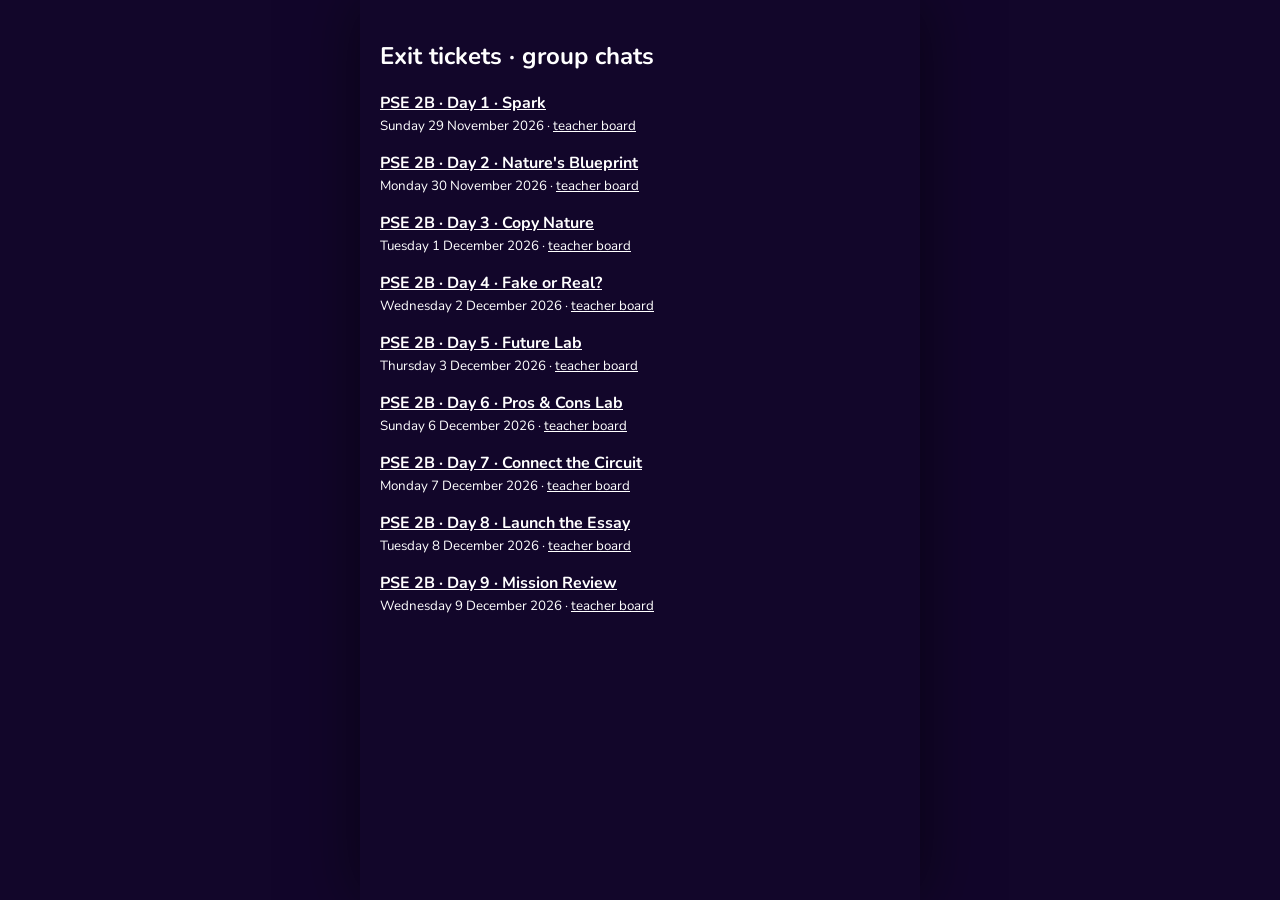
==== chat/index.html @ 1b34a97c "Add Unit 6 Invention Lab to Bloom & Buzz and WhatsApp-style exit-ticket chats (u6-d1 to u6-d9) Co-Au" ====
<!doctype html>
<html lang="en">
<head>
<meta charset="utf-8">
<meta name="viewport" content="width=device-width, initial-scale=1, viewport-fit=cover">
<title>Exit ticket · group chat</title>
<meta name="theme-color" content="#12062A">
<link rel="preconnect" href="https://fonts.googleapis.com"><link rel="preconnect" href="https://fonts.gstatic.com" crossorigin>
<link href="https://fonts.googleapis.com/css2?family=Nunito:wght@600;700;800;900&family=Orbitron:wght@600;800&display=swap" rel="stylesheet">
<style>
:root { --a: #FF2E9A; --b: #7B2CBF; --c: #22D3EE; --bg: #12062A; --me: #FFE3F3; --ink: #1D1030; }
* { box-sizing: border-box; -webkit-tap-highlight-color: transparent; }
html, body { margin: 0; height: 100%; }
body { font-family: 'Nunito', system-ui, sans-serif; color: var(--ink); background: var(--bg); overflow: hidden; }
.app { position: fixed; inset: 0; display: flex; flex-direction: column; max-width: 560px; margin: 0 auto; background: var(--bg); box-shadow: 0 0 60px rgba(0,0,0,.5); }
.wall { position: absolute; inset: 0; z-index: 0; overflow: hidden;
  background: radial-gradient(500px 300px at 10% 0%, color-mix(in srgb, var(--a) 45%, transparent), transparent 70%), radial-gradient(520px 340px at 100% 30%, color-mix(in srgb, var(--b) 60%, transparent), transparent 70%),
              radial-gradient(600px 300px at 50% 110%, color-mix(in srgb, var(--c) 35%, transparent), transparent 70%), var(--bg); }
.wall::before { content: ''; position: absolute; inset: 0; background-image: linear-gradient(color-mix(in srgb, var(--c) 14%, transparent) 1px, transparent 1px), linear-gradient(90deg, color-mix(in srgb, var(--c) 14%, transparent) 1px, transparent 1px); background-size: 34px 34px; mask-image: linear-gradient(transparent, #000 60%); -webkit-mask-image: linear-gradient(transparent, #000 60%); }
.wall i { position: absolute; width: 3px; height: 3px; border-radius: 50%; background: #fff; opacity: .6; animation: tw 3s ease-in-out infinite; }
@keyframes tw { 50% { opacity: .15; } }
header { position: relative; z-index: 2; display: flex; align-items: center; gap: 10px; padding: calc(10px + env(safe-area-inset-top)) 12px 10px; background: color-mix(in srgb, var(--bg) 70%, #000); border-bottom: 1px solid color-mix(in srgb, var(--c) 40%, transparent); color: #fff; }
.gav { width: 44px; height: 44px; flex: none; clip-path: polygon(25% 3%, 75% 3%, 100% 50%, 75% 97%, 25% 97%, 0 50%); background: linear-gradient(135deg, var(--a), var(--b)); display: grid; place-items: center; font-size: 22px; box-shadow: 0 0 18px var(--a); }
.gname { font-weight: 900; font-size: 16.5px; line-height: 1.1; } .gsub { font-size: 12px; opacity: .8; white-space: nowrap; overflow: hidden; text-overflow: ellipsis; }
.hd { flex: 1; min-width: 0; } .pill { font-family: 'Orbitron', sans-serif; font-size: 11px; font-weight: 800; padding: 6px 10px; border-radius: 99px; background: rgba(255,255,255,.12); border: 1px solid var(--c); color: #fff; white-space: nowrap; }
main { position: relative; z-index: 1; flex: 1; overflow-y: auto; padding: 14px 10px 8px; scroll-behavior: smooth; }
.sys { text-align: center; margin: 8px auto 12px; } .sys span { display: inline-block; font-size: 12px; font-weight: 800; color: #fff; background: rgba(255,255,255,.14); padding: 5px 12px; border-radius: 10px; backdrop-filter: blur(6px); }
.row { display: flex; margin: 3px 0; animation: pop .28s cubic-bezier(.34,1.56,.64,1); } .row.me { justify-content: flex-end; }
@keyframes pop { from { opacity: 0; transform: translateY(8px) scale(.96); } }
.av { width: 30px; height: 30px; border-radius: 50%; flex: none; display: grid; place-items: center; font-size: 15px; font-weight: 900; color: #fff; margin: auto 6px 2px 0; box-shadow: 0 0 10px rgba(0,0,0,.3); }
.bub { position: relative; min-width: 118px; max-width: 80%; padding: 7px 10px 18px; border-radius: 14px; background: #fff; box-shadow: 0 2px 8px rgba(0,0,0,.18); font-size: 16px; line-height: 1.35; font-weight: 700; }
.row:not(.me) .bub { border-top-left-radius: 4px; } .row.me .bub { background: var(--me); border-top-right-radius: 4px; }
.who { display: block; font-size: 12.5px; font-weight: 900; margin-bottom: 2px; }
.tm { position: absolute; right: 8px; bottom: 3px; font-size: 10.5px; color: #8A7A99; font-weight: 700; } .tk { color: var(--a); margin-left: 2px; }
.bub.ok { box-shadow: 0 0 0 2px #1E9E6A, 0 2px 8px rgba(0,0,0,.18); } .bub.no { box-shadow: 0 0 0 2px #E5484D, 0 2px 8px rgba(0,0,0,.18); }
.why { display: block; margin-top: 4px; font-weight: 700; color: #4B3A5C; font-size: 14.5px; }
.typing .bub { padding: 10px 14px; } .dots i { display: inline-block; width: 7px; height: 7px; margin: 0 2px; border-radius: 50%; background: #B9A6CC; animation: dt 1s infinite; } .dots i:nth-child(2) { animation-delay: .15s; } .dots i:nth-child(3) { animation-delay: .3s; }
@keyframes dt { 50% { transform: translateY(-4px); background: var(--a); } }
footer { position: relative; z-index: 2; padding: 8px 10px calc(10px + env(safe-area-inset-bottom)); background: color-mix(in srgb, var(--bg) 75%, #000); border-top: 1px solid color-mix(in srgb, var(--a) 40%, transparent); }
.hint { color: #fff; opacity: .85; font-size: 12.5px; font-weight: 800; margin: 0 4px 6px; }
.chips { display: flex; flex-direction: column; gap: 7px; }
.chip { text-align: left; border: 0; border-radius: 16px; padding: 11px 14px; font: inherit; font-size: 15.5px; font-weight: 800; color: var(--ink); background: #fff; box-shadow: 0 0 0 2px color-mix(in srgb, var(--c) 70%, transparent), 0 4px 14px rgba(0,0,0,.25); cursor: pointer; transition: transform .15s; }
.chip:active { transform: scale(.97); } .chip.x { opacity: .45; text-decoration: line-through; box-shadow: 0 0 0 2px #E5484D; pointer-events: none; }
.join { position: absolute; inset: 0; z-index: 5; display: grid; place-items: center; padding: 22px; }
.card { width: 100%; max-width: 400px; background: rgba(255,255,255,.95); border-radius: 26px; padding: 22px; text-align: center; box-shadow: 0 0 0 2px var(--a), 0 0 40px color-mix(in srgb, var(--a) 60%, transparent); animation: pop .4s; }
.card h1 { font-family: 'Orbitron', sans-serif; font-size: 22px; margin: 8px 0 4px; background: linear-gradient(90deg, var(--a), var(--b)); -webkit-background-clip: text; background-clip: text; color: transparent; }
.card p { margin: 6px 0 14px; color: #5B4A6E; font-weight: 700; }
.card input { width: 100%; padding: 13px 14px; border-radius: 14px; border: 2px solid #E6DDF2; font: inherit; font-size: 17px; font-weight: 800; text-align: center; }
.card input:focus { outline: none; border-color: var(--a); }
.btn { margin-top: 12px; width: 100%; border: 0; border-radius: 99px; padding: 14px; font: inherit; font-weight: 900; font-size: 17px; color: #fff; background: linear-gradient(90deg, var(--a), var(--b)); box-shadow: 0 6px 18px color-mix(in srgb, var(--a) 50%, transparent); cursor: pointer; }
.big { font-size: 48px; } .score { font-family: 'Orbitron', sans-serif; font-size: 34px; font-weight: 800; color: var(--b); margin: 4px 0; }
.res { display: flex; flex-wrap: wrap; gap: 6px; justify-content: center; margin: 10px 0; } .res span { width: 36px; height: 36px; border-radius: 12px; display: grid; place-items: center; font-weight: 900; color: #fff; }
.g1 { background: #1E9E6A; } .g2 { background: #E8A100; } .g3 { background: #E5484D; }
.conf { position: fixed; inset: 0; pointer-events: none; z-index: 9; overflow: hidden; } .conf i { position: absolute; top: -20px; width: 9px; height: 14px; border-radius: 3px; animation: fall linear forwards; }
@keyframes fall { to { transform: translateY(110vh) rotate(720deg); } }
/* teacher board */
.boardwrap { position: fixed; inset: 0; overflow: auto; background: #faf7ff; padding: 18px; color: var(--ink); z-index: 10; }
.boardwrap h2 { margin: 0 0 4px; } table { border-collapse: collapse; margin-top: 12px; } td, th { border: 1px solid #e3d9f0; padding: 8px 10px; text-align: center; font-weight: 800; } th { background: var(--b); color: #fff; }
.list a { color: #fff; } .list { color: #fff; padding: 20px; }
</style>
</head>
<body>
<div class="app" id="app"><div class="wall" id="wall"></div>
<header><div class="gav" id="gav">💜</div><div class="hd"><div class="gname" id="gname">Group chat</div><div class="gsub" id="gsub">tap to join</div></div><span class="pill" id="prog">0/8</span></header>
<main id="chat"></main>
<footer><div class="hint" id="hint">Type your name to join the group.</div><div class="chips" id="chips"></div></footer>
</div>
<script src="tickets.js"></script>
<script>
const P = new URLSearchParams(location.search), id = P.get('t'), TK = TICKETS[id];
const TOPIC = 'https://ntfy.sh/gd-chat-h7q3x9m2kp' + (P.get('room') ? '-' + P.get('room').replace(/[^a-z0-9]/gi, '').slice(0, 12) : '');
const $ = s => document.querySelector(s), esc = s => String(s).replace(/[&<>"]/g, c => ({ '&': '&amp;', '<': '&lt;', '>': '&gt;', '"': '&quot;' }[c]));
const wait = ms => new Promise(r => setTimeout(r, ms));
const COLS = ['#E0218A', '#7B2CBF', '#0E9C93', '#D9732B'], AV = ['🌸', '🦋', '✨', '🌙'];
for (let k = 0; k < 40; k++) { const i = document.createElement('i'); i.style.left = Math.random() * 100 + '%'; i.style.top = Math.random() * 100 + '%'; i.style.animationDelay = Math.random() * 3 + 's'; $('#wall').appendChild(i); }
let actx; const beep = (f = 880, d = .08) => { try { actx = actx || new (window.AudioContext || window.webkitAudioContext)(); const o = actx.createOscillator(), g = actx.createGain(); o.frequency.value = f; o.type = 'sine'; g.gain.setValueAtTime(.08, actx.currentTime); g.gain.exponentialRampToValueAtTime(.0001, actx.currentTime + d); o.connect(g); g.connect(actx.destination); o.start(); o.stop(actx.currentTime + d); } catch (e) {} };
const now = () => new Date().toLocaleTimeString([], { hour: '2-digit', minute: '2-digit' });
function theme(t) { const r = document.documentElement.style; r.setProperty('--a', t.a); r.setProperty('--b', t.b); r.setProperty('--c', t.c); r.setProperty('--bg', t.bg); document.querySelector('meta[name=theme-color]').content = t.bg; }
function list() {
  $('#app').innerHTML = '<div class="list"><h2>Exit tickets · group chats</h2>' + Object.keys(TICKETS).map(k => `<p><a href="?t=${k}"><b>${esc(TICKETS[k].cls)} · Day ${TICKETS[k].day} · ${esc(TICKETS[k].title)}</b></a><br><small>${esc(TICKETS[k].date)} · <a href="?board&t=${k}">teacher board</a></small></p>`).join('') + '</div>';
}
function add(html, me, cls = '') { const d = document.createElement('div'); d.className = 'row ' + (me ? 'me ' : '') + cls; d.innerHTML = html; $('#chat').appendChild(d); $('#chat').scrollTop = 1e9; return d; }
function sys(t) { const d = document.createElement('div'); d.className = 'sys'; d.innerHTML = `<span>${t}</span>`; $('#chat').appendChild(d); }
function friend(who, text, cls = '') {
  const k = Math.max(0, TK.members.indexOf(who)); beep(660, .06);
  return add(`<div class="av" style="background:${COLS[k % 4]}">${AV[k % 4]}</div><div class="bub ${cls}"><span class="who" style="color:${COLS[k % 4]}">${esc(who)}</span>${text}<span class="tm">${now()}</span></div>`);
}
async function typing(who, ms = 900) { const k = Math.max(0, TK.members.indexOf(who)); const d = add(`<div class="av" style="background:${COLS[k % 4]}">${AV[k % 4]}</div><div class="bub"><span class="dots"><i></i><i></i><i></i></span></div>`, false, 'typing'); $('#gsub').textContent = who + ' is typing…'; await wait(ms); d.remove(); $('#gsub').textContent = TK.members.join(', ') + ', You'; }
const shuffle = a => { a = a.slice(); for (let i = a.length - 1; i > 0; i--) { const j = Math.floor(Math.random() * (i + 1)); [a[i], a[j]] = [a[j], a[i]]; } return a; };
const NO = ['Hmm 🤔 not that one… choose another one!', 'Nooo 😅 try another reply!', 'Almost! 🙈 choose another one.', 'Not quite 💭 pick another one!'];
const YES = ['Yesss 💖', 'Exactly!! 🎉', 'Perfect 😍', 'Correct ✨', 'You\'re a genius 💜'];
function student() {
  theme(TK.theme || {}); document.title = TK.group + ' · ' + TK.title;
  $('#gname').textContent = TK.group; $('#gsub').textContent = TK.members.join(', ') + ' · ' + TK.title; $('#prog').textContent = '0/' + TK.qs.length;
  const j = document.createElement('div'); j.className = 'join';
  j.innerHTML = `<div class="card"><div class="big">💬</div><h1>${esc(TK.group)}</h1><p>${esc(TK.cls)} · Day ${TK.day} · ${esc(TK.title)}<br>${esc(TK.date)}</p><input id="nm" maxlength="20" placeholder="Your first name" autocomplete="given-name"><button class="btn" id="go">Join the chat 💜</button></div>`;
  $('#app').appendChild(j); $('#nm').focus();
  $('#go').onclick = () => { const n = $('#nm').value.trim(); if (!n) { $('#nm').focus(); return; } j.remove(); run(n); };
  $('#nm').onkeydown = e => { if (e.key === 'Enter') $('#go').click(); };
}
async function run(name) {
  const sid = Math.random().toString(36).slice(2, 9); const tries = [];
  const send = o => { try { fetch(TOPIC, { method: 'POST', body: JSON.stringify({ v: 1, t: id, s: sid, n: name, ...o }), keepalive: true }).catch(() => {}); } catch (e) {} };
  send({ e: 'join' });
  sys(`${esc(TK.members[0])} added you`); sys(`Today · ${esc(TK.date)}`);
  await typing(TK.members[0], 700); friend(TK.members[0], esc(TK.intro.replace('{name}', name)));
  $('#hint').textContent = 'Tap the right reply. Wrong? Choose another one!';
  for (let i = 0; i < TK.qs.length; i++) {
    const q = TK.qs[i]; await typing(q.who, 800 + Math.min(900, q.q.length * 12)); friend(q.who, esc(q.q));
    let n = 0; const opts = shuffle(q.o.map((t, k) => ({ t, k })));
    while (true) {
      const pick = await new Promise(res => { $('#chips').innerHTML = ''; opts.forEach(o => { const b = document.createElement('button'); b.className = 'chip' + (o.x ? ' x' : ''); b.textContent = o.t; b.onclick = () => res(o); $('#chips').appendChild(b); }); $('#chat').scrollTop = 1e9; });
      n++; $('#chips').innerHTML = ''; beep(990, .05);
      add(`<div class="bub ${pick.k === q.a ? 'ok' : 'no'}">${esc(pick.t)}<span class="tm">${now()}<span class="tk">✓✓</span></span></div>`, true);
      send({ e: 'a', q: i, k: pick.k, ok: pick.k === q.a, n });
      if (pick.k === q.a) { await typing(q.who, 600); friend(q.who, `<b>${YES[Math.floor(Math.random() * YES.length)]}</b><span class="why">${esc(q.w)}</span>`, 'ok'); beep(1320, .12); break; }
      pick.x = true; await typing(q.who, 550); friend(q.who, NO[(n - 1) % NO.length], 'no'); beep(220, .15);
    }
    tries.push(n); $('#prog').textContent = (i + 1) + '/' + TK.qs.length;
  }
  $('#hint').textContent = 'Chat complete! Show this screen to your teacher.';
  const first = tries.filter(x => x === 1).length; send({ e: 'done', score: first, tries });
  await typing(TK.members[TK.members.length - 1], 700); friend(TK.members[TK.members.length - 1], esc(TK.outro.replace('{name}', name)));
  const c = document.createElement('div'); c.className = 'row'; c.style.justifyContent = 'center';
  c.innerHTML = `<div class="card" style="margin:10px 0"><div class="big">${first >= 7 ? '🏆' : first >= 5 ? '🌟' : '💪'}</div><div class="score">${first} / ${TK.qs.length}</div><p>right on the first try, ${esc(name)}</p><div class="res">${tries.map((x, k) => `<span class="${x === 1 ? 'g1' : x === 2 ? 'g2' : 'g3'}" title="Q${k + 1}: ${x} tries">${k + 1}</span>`).join('')}</div><p style="font-size:13px">green = first try · amber = second · red = more</p></div>`;
  $('#chat').appendChild(c); $('#chat').scrollTop = 1e9;
  if (first >= 5) { const f = document.createElement('div'); f.className = 'conf'; for (let k = 0; k < 90; k++) { const i = document.createElement('i'); i.style.left = Math.random() * 100 + '%'; i.style.background = [TK.theme.a, TK.theme.b, TK.theme.c, '#FFC857'][k % 4]; i.style.animationDuration = 2 + Math.random() * 2 + 's'; i.style.animationDelay = Math.random() * .6 + 's'; f.appendChild(i); } document.body.appendChild(f); setTimeout(() => f.remove(), 4500); }
}
function board() {
  theme(TK.theme || {}); const rows = {}; const cut = Date.now() - 1000 * 60 * 60 * 3;
  const w = document.createElement('div'); w.className = 'boardwrap'; document.body.appendChild(w);
  const draw = () => {
    const st = Object.values(rows);
    w.innerHTML = `<h2>Teacher board · ${esc(TK.title)} · Day ${TK.day}</h2><div>${esc(TK.date)} · student link: ${esc(location.origin + location.pathname)}?t=${esc(id)} · live (last 3 hours)</div>
    <table><tr><th>Student</th>${TK.qs.map((q, i) => `<th title="${esc(q.q)}">Q${i + 1}</th>`).join('')}<th>First try</th></tr>
    ${st.map(r => `<tr><td>${esc(r.n)}</td>${TK.qs.map((q, i) => { const x = r.q[i]; return `<td class="${x ? (x.done ? (x.n === 1 ? 'g1' : x.n === 2 ? 'g2' : 'g3') : '') : ''}" style="color:${x && x.done ? '#fff' : '#999'}">${x ? (x.done ? x.n : '…') : ''}</td>`; }).join('')}<td>${r.score ?? ''}</td></tr>`).join('')}</table>
    <h3>Answer key</h3><ol>${TK.qs.map(q => `<li><b>${esc(q.q)}</b> → ${esc(q.o[q.a])}</li>`).join('')}</ol>`;
  };
  draw();
  const es = new EventSource(`${TOPIC}/sse?since=3h`);
  es.onmessage = ev => { try { const m = JSON.parse(JSON.parse(ev.data).message); if (m.t !== id) return; const r = rows[m.s] = rows[m.s] || { n: m.n, q: {} }; r.n = m.n;
    if (m.e === 'a') { const x = r.q[m.q] = r.q[m.q] || { n: 0 }; x.n = m.n; if (m.ok) x.done = true; } if (m.e === 'done') r.score = m.score; draw(); } catch (e) {} };
}
if (!TK) list(); else if (P.has('board')) board(); else student();
</script>
</body>
</html>
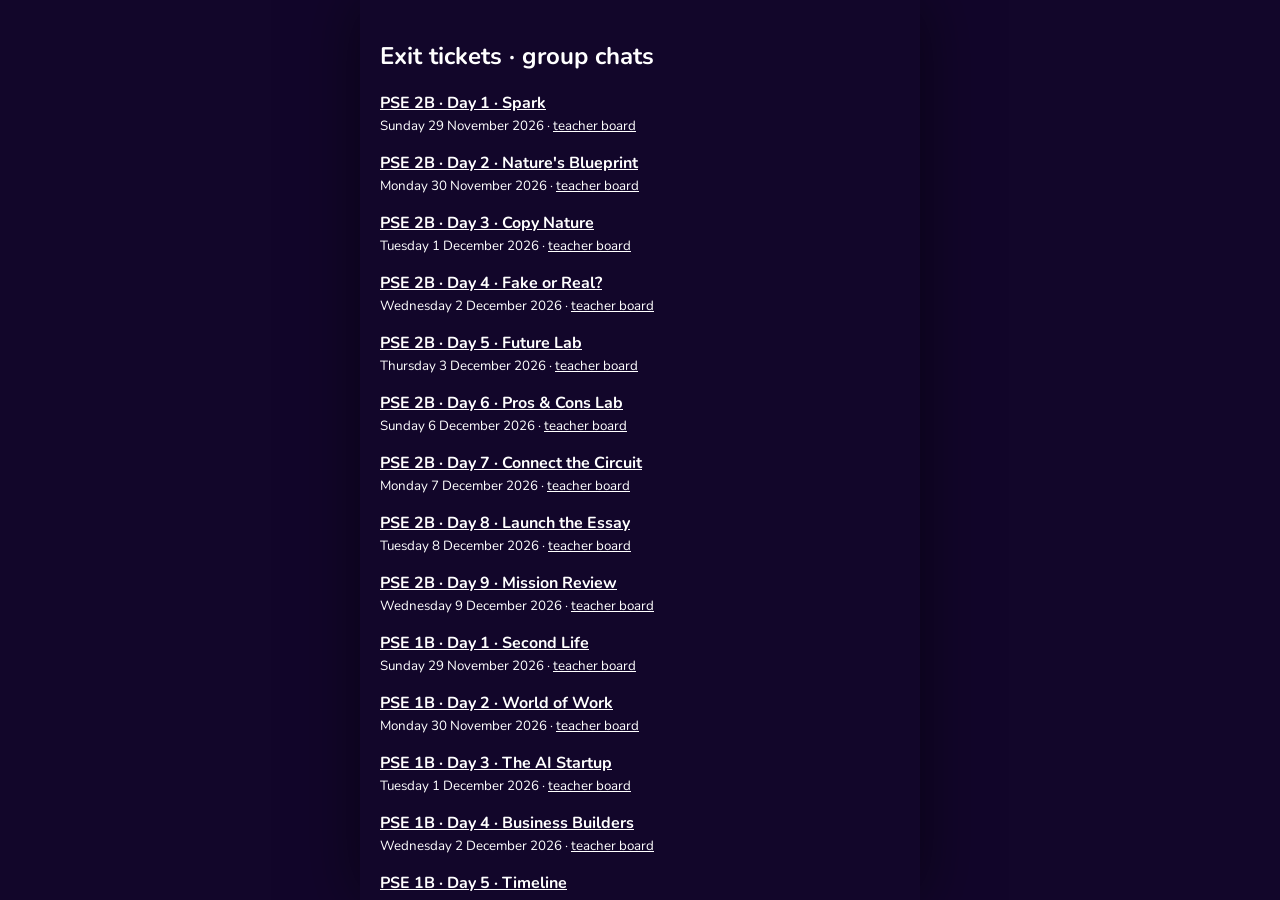
==== commit b1605605: "PSE 1B Unit 6: team-chat exit tickets for Days 1 to 9 Co-Authored-By: Claude Opus 5.5 <noreply@anthr" ====
--- a/chat/index.html
+++ b/chat/index.html
@@ -82,18 +82,18 @@
 function add(html, me, cls = '') { const d = document.createElement('div'); d.className = 'row ' + (me ? 'me ' : '') + cls; d.innerHTML = html; $('#chat').appendChild(d); $('#chat').scrollTop = 1e9; return d; }
 function sys(t) { const d = document.createElement('div'); d.className = 'sys'; d.innerHTML = `<span>${t}</span>`; $('#chat').appendChild(d); }
 function friend(who, text, cls = '') {
-  const k = Math.max(0, TK.members.indexOf(who)); beep(660, .06);
-  return add(`<div class="av" style="background:${COLS[k % 4]}">${AV[k % 4]}</div><div class="bub ${cls}"><span class="who" style="color:${COLS[k % 4]}">${esc(who)}</span>${text}<span class="tm">${now()}</span></div>`);
+  const k = Math.max(0, TK.members.indexOf(who)); beep(660, .06); const AVS = TK.av || AV;
+  return add(`<div class="av" style="background:${COLS[k % 4]}">${AVS[k % 4]}</div><div class="bub ${cls}"><span class="who" style="color:${COLS[k % 4]}">${esc(who)}</span>${text}<span class="tm">${now()}</span></div>`);
 }
-async function typing(who, ms = 900) { const k = Math.max(0, TK.members.indexOf(who)); const d = add(`<div class="av" style="background:${COLS[k % 4]}">${AV[k % 4]}</div><div class="bub"><span class="dots"><i></i><i></i><i></i></span></div>`, false, 'typing'); $('#gsub').textContent = who + ' is typing…'; await wait(ms); d.remove(); $('#gsub').textContent = TK.members.join(', ') + ', You'; }
+async function typing(who, ms = 900) { const k = Math.max(0, TK.members.indexOf(who)); const d = add(`<div class="av" style="background:${COLS[k % 4]}">${(TK.av || AV)[k % 4]}</div><div class="bub"><span class="dots"><i></i><i></i><i></i></span></div>`, false, 'typing'); $('#gsub').textContent = who + ' is typing…'; await wait(ms); d.remove(); $('#gsub').textContent = TK.members.join(', ') + ', You'; }
 const shuffle = a => { a = a.slice(); for (let i = a.length - 1; i > 0; i--) { const j = Math.floor(Math.random() * (i + 1)); [a[i], a[j]] = [a[j], a[i]]; } return a; };
 const NO = ['Hmm 🤔 not that one… choose another one!', 'Nooo 😅 try another reply!', 'Almost! 🙈 choose another one.', 'Not quite 💭 pick another one!'];
 const YES = ['Yesss 💖', 'Exactly!! 🎉', 'Perfect 😍', 'Correct ✨', 'You\'re a genius 💜'];
 function student() {
   theme(TK.theme || {}); document.title = TK.group + ' · ' + TK.title;
-  $('#gname').textContent = TK.group; $('#gsub').textContent = TK.members.join(', ') + ' · ' + TK.title; $('#prog').textContent = '0/' + TK.qs.length;
+  $('#gname').textContent = TK.group; if (TK.av) $('#gav').textContent = '🚀'; $('#gsub').textContent = TK.members.join(', ') + ' · ' + TK.title; $('#prog').textContent = '0/' + TK.qs.length;
   const j = document.createElement('div'); j.className = 'join';
-  j.innerHTML = `<div class="card"><div class="big">💬</div><h1>${esc(TK.group)}</h1><p>${esc(TK.cls)} · Day ${TK.day} · ${esc(TK.title)}<br>${esc(TK.date)}</p><input id="nm" maxlength="20" placeholder="Your first name" autocomplete="given-name"><button class="btn" id="go">Join the chat 💜</button></div>`;
+  j.innerHTML = `<div class="card"><div class="big">${TK.av ? '🚀' : '💬'}</div><h1>${esc(TK.group)}</h1><p>${esc(TK.cls)} · Day ${TK.day} · ${esc(TK.title)}<br>${esc(TK.date)}</p><input id="nm" maxlength="20" placeholder="Your first name" autocomplete="given-name"><button class="btn" id="go">Join the chat ${TK.av ? '🚀' : '💜'}</button></div>`;
   $('#app').appendChild(j); $('#nm').focus();
   $('#go').onclick = () => { const n = $('#nm').value.trim(); if (!n) { $('#nm').focus(); return; } j.remove(); run(n); };
   $('#nm').onkeydown = e => { if (e.key === 'Enter') $('#go').click(); };
